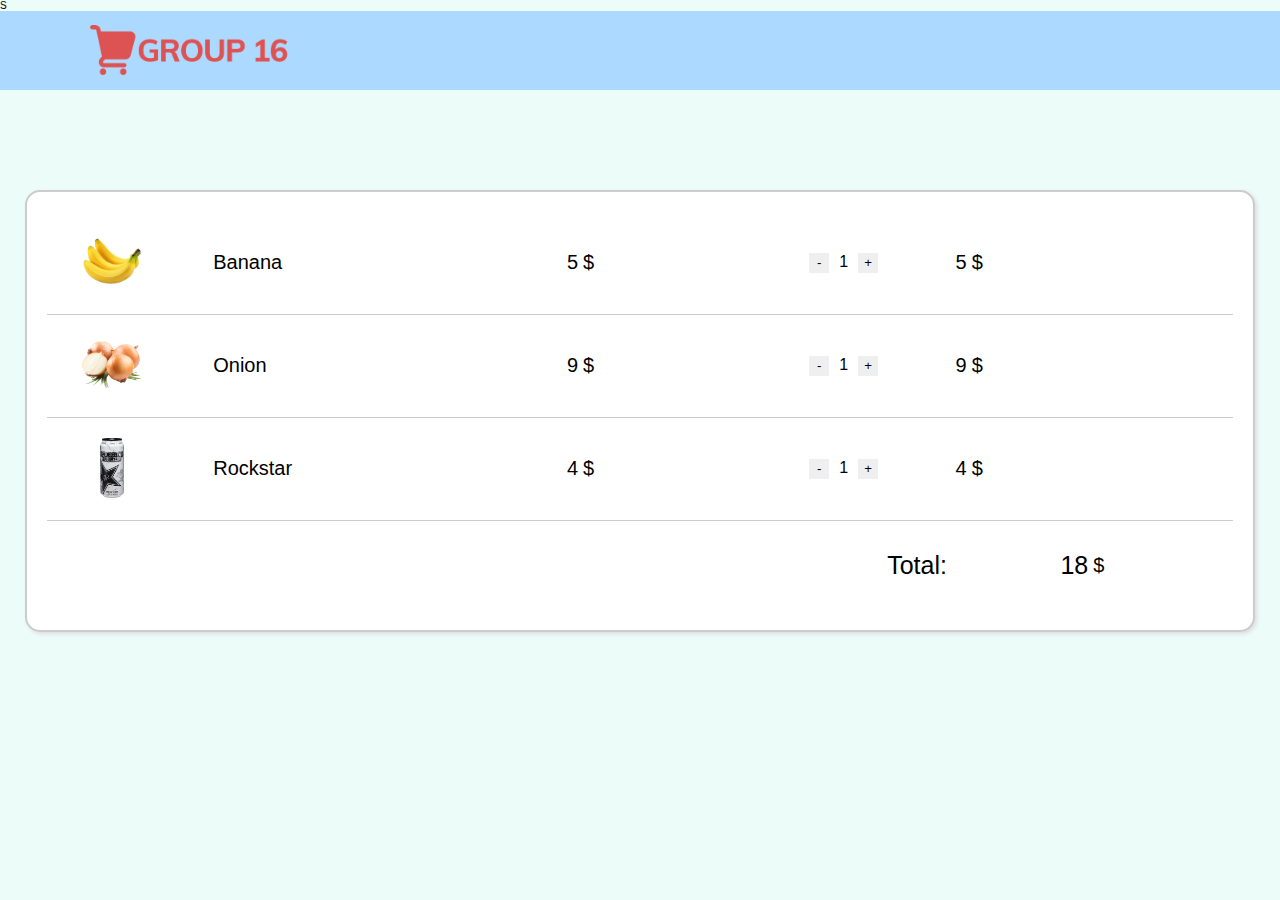
==== Cart_page/cart.html @ ebecffa2 "upload code" ====
<!DOCTYPE html>
<html lang="en">
  <head>
    <meta charset="UTF-8" />
    <meta http-equiv="X-UA-Compatible" content="IE=edge" />
    <meta name="viewport" content="width=device-width, initial-scale=1.0" />
    <title>Cart</title>
    <link
    rel="icon"
    href="../images/others/procurement.png"
    type="image/x-icon"
  />s
    <!-- css link  -->
    <link rel="stylesheet" href="style.css" />
    <link rel="stylesheet" href="media.css" />
    <!-- font awesome  -->
    <link
      rel="stylesheet"
      href="https://pro.fontawesome.com/releases/v5.10.0/css/all.css"
      integrity="sha384-AYmEC3Yw5cVb3ZcuHtOA93w35dYTsvhLPVnYs9eStHfGJvOvKxVfELGroGkvsg+p"
      crossorigin="anonymous"
    />
  </head>
  <body>
    <header class="header">
      <div class="header-1">
        <a href="../Home/index.html" class="logo"
          ><img src="../images/others/logo3.png" alt=""
        /></a>
      </div>
    </header>

    <div class="cart">
      <!--------------------------------------------------------------------------------->
      <div class="cart_item">
        <div class="image">
          <img src="../images/fruits/banana.png" alt="" />
        </div>
        <div class="Product_name">
          <p>Banana</p>
        </div>
        <div class="price" style="display: flex; gap: 5px; align-items: center">
          <span class="new_price">5</span>
          <span class="unit_new">$</span>
        </div>
        <div class="quantity">
          <button id="decrease1">-</button>
          <label id="labelText1">1</label>
          <button id="increase1">+</button>
        </div>
        <div class="total">
          <div
            class="result"
            style="display: flex; gap: 5px; align-items: center"
          >
            <span id="total-1">5</span>
            <span class="unit_new">$</span>
          </div>
        </div>
        <div class="action" id="delete-1">
          <i class="fas fa-trash-alt"></i>
        </div>
      </div>

      <!--------------------------------------------------------------------------------->
      <div class="cart_item">
        <div class="image">
          <img src="../images/vegetables/onion.png" alt="" />
        </div>
        <div class="Product_name">
          <p>Onion</p>
        </div>
        <div class="price" style="display: flex; gap: 5px; align-items: center">
          <span class="new_price">9</span>
          <span class="unit_new">$</span>
        </div>
        <div class="quantity">
          <button id="decrease2">-</button>
          <label id="labelText2">1</label>
          <button id="increase2">+</button>
        </div>
        <div class="total">
          <div
            class="result"
            style="display: flex; gap: 5px; align-items: center"
          >
            <span id="total-2">9</span>
            <span class="unit_new">$</span>
          </div>
        </div>
        <div class="action" id="delete-2">
          <i class="fas fa-trash-alt"></i>
        </div>
      </div>

      <!--------------------------------------------------------------------------------->
      <div class="cart_item">
        <div class="image">
          <img src="../images/drinks/rockstar.png" alt="" />
        </div>
        <div class="Product_name">
          <p>Rockstar</p>
        </div>
        <div class="price" style="display: flex; gap: 5px; align-items: center">
          <span class="new_price">4</span>
          <span class="unit_new">$</span>
        </div>
        <div class="quantity">
          <button id="decrease3">-</button>
          <label id="labelText3">1</label>
          <button id="increase3">+</button>
        </div>
        <div class="total">
          <div
            class="result"
            style="display: flex; gap: 5px; align-items: center"
          >
            <span id="total-3">4</span>
            <span class="unit_new">$</span>
          </div>
        </div>
        <div class="action" id="delete-3">
          <i class="fas fa-trash-alt"></i>
        </div>
      </div>

      <!--------------------------------------------------------------------------------->
      <div class="total_">
        <p>Total:</p>
        <div
          class="result"
          style="display: flex; gap: 5px; align-items: center"
        >
          <p id="total-all">18</p>
          <span class="unit_new">$</span>
        </div>
      </div>
    </div>

    <script src="index.js"></script>
  </body>
</html>
---- Cart_page/style.css ----
* {
  margin: 0px;
  padding: 0px;
  box-sizing: border-box;
  outline: none;
  text-transform: capitalize;
  font-family: Nunito, sans-serif;
  text-decoration: none;
  user-select: none;
  border: none;
}
html {
  font-size: 62.5%;
  overflow-x: hidden;
}

body {
  background: rgb(236, 252, 249);
  color: #000;
}

/****************************** HEADER ************************************/

.header-1 {
  background: linear-gradient(135deg, #abd9ff 0%, #abd9ff 100%);
  display: flex;
  align-items: center;
  justify-content: space-between;
  padding: 1rem 7%;
}

.header-1 .logo img {
  width: 20rem;
}

.header-1 .search-box-container {
  display: flex;
  width: 45rem;
  height: 4rem;
  background: #fff;
  box-shadow: rgba(0, 0, 0, 0.1) 0px 0.5rem 1rem;
}

.header-1 .search-box-container #search-box {
  width: 100%;
  height: 100%;
  padding: 1rem;
  font-size: 1.5rem;
  color: rgb(51, 51, 51);
  font-style: italic;
  background: none;
  text-transform: none;
  border-radius: 0.5rem;
}

.header-1 .search-box-container label {
  width: 8rem;
  height: 100%;
  line-height: 4rem;
  text-align: center;
  background: linear-gradient(
    135deg,
    rgb(255, 147, 75) 0%,
    rgb(255, 94, 98) 100%
  );
  color: rgb(255, 255, 255);
  font-size: 1.5rem;
  cursor: pointer;
}

/********************************************/

.cart {
  background-color: #fff;
  border: 2px solid #ccc;
  box-shadow: 2px 2px 4px #ddd;
  padding: 20px;
  margin: 0 auto;
  max-width: 1200px;
  margin-top: 100px;
  border-radius: 15px;
}
.cart_item {
  display: flex;
  align-items: center;
  padding: 20px;
  gap: 20px;
  border-bottom: 1px solid #ccc;
}
.image img {
  width: 60px;
  height: 60px;
  object-fit: contain;
}
.image,
.amount,
.total,
.action {
  flex: 1;
  margin-left: 15px;
}
.Product_name p {
  font-size: 20px;
}
.action i,
button {
  cursor: pointer;
}
.price {
  flex: 2;
}
.Product_name {
  flex: 3;
}

.price .new_price {
  font-size: 20px;
}
.unit_new {
  font-size: 20px;
}

.quantity {
  flex: 1;
  display: flex;
  padding: 0 auto;
}

.quantity label {
  margin: 0 10px;
  font-size: 16px;
}

.quantity button {
  width: 20px;
  height: 20px;
}
.amount {
  padding: 5px;
  border: 1px solid #ddd;
  outline: none;
  border-radius: 5px;
  width: 75%;
}
.total span {
  font-size: 20px;
}

.total_ {
  display: flex;
  justify-content: space-between;
  gap: 25px;
  margin: 20px 10% 20px 70%;
  padding: 10px;
}

.total_ p {
  font-size: 25px;
}

@media (min-width: 576px) {
  .cart {
    max-width: 540px;
  }
}

@media (min-width: 768px) {
  .cart {
    max-width: 720px;
  }
}

@media (min-width: 992px) {
  .cart {
    max-width: 960px;
  }
}

@media (min-width: 1200px) {
  .cart {
    max-width: 1230px;
  }
}
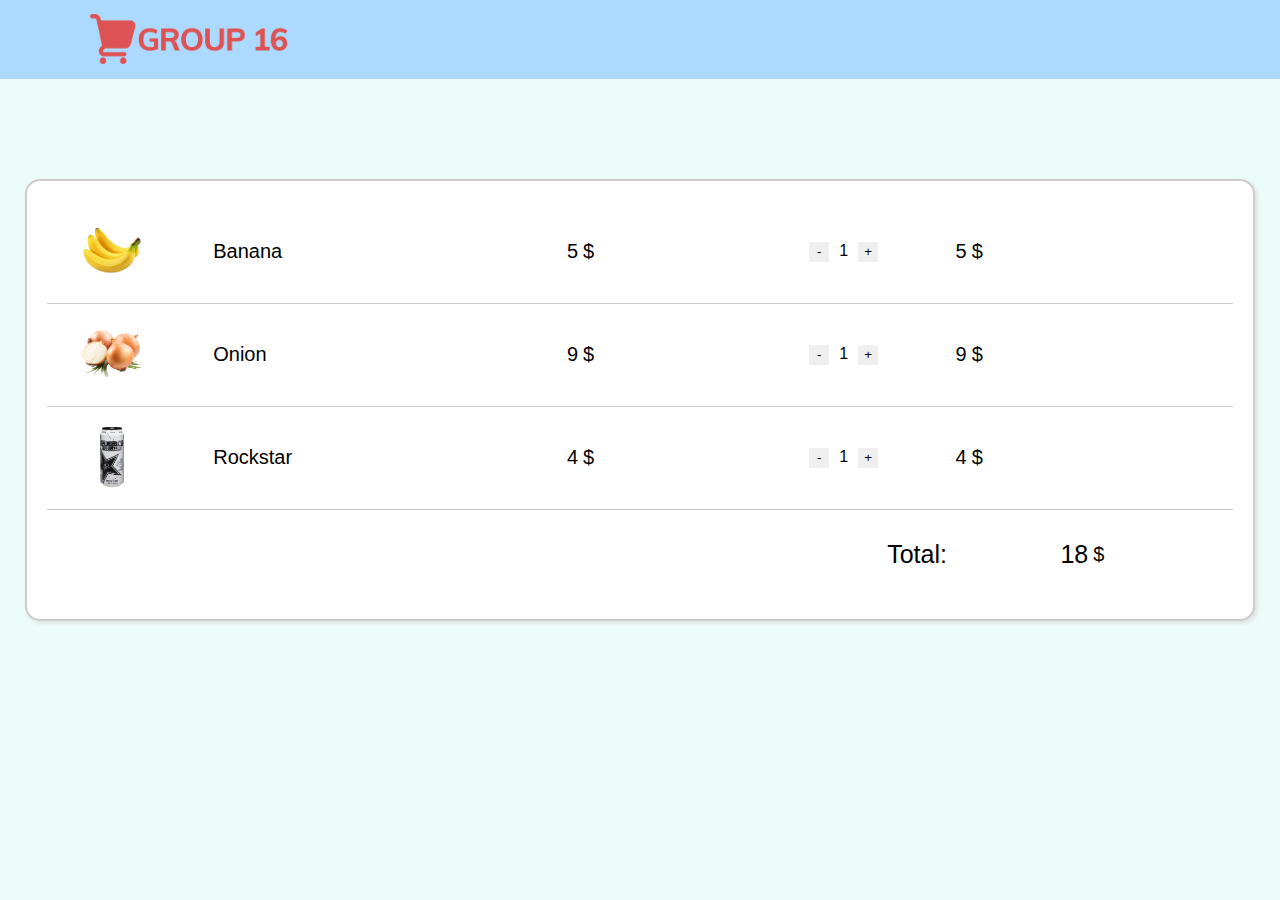
==== commit e23e493d: "Update cart.html" ====
--- a/Cart_page/cart.html
+++ b/Cart_page/cart.html
@@ -9,7 +9,7 @@
     rel="icon"
     href="../images/others/procurement.png"
     type="image/x-icon"
-  />s
+  />
     <!-- css link  -->
     <link rel="stylesheet" href="style.css" />
     <link rel="stylesheet" href="media.css" />
